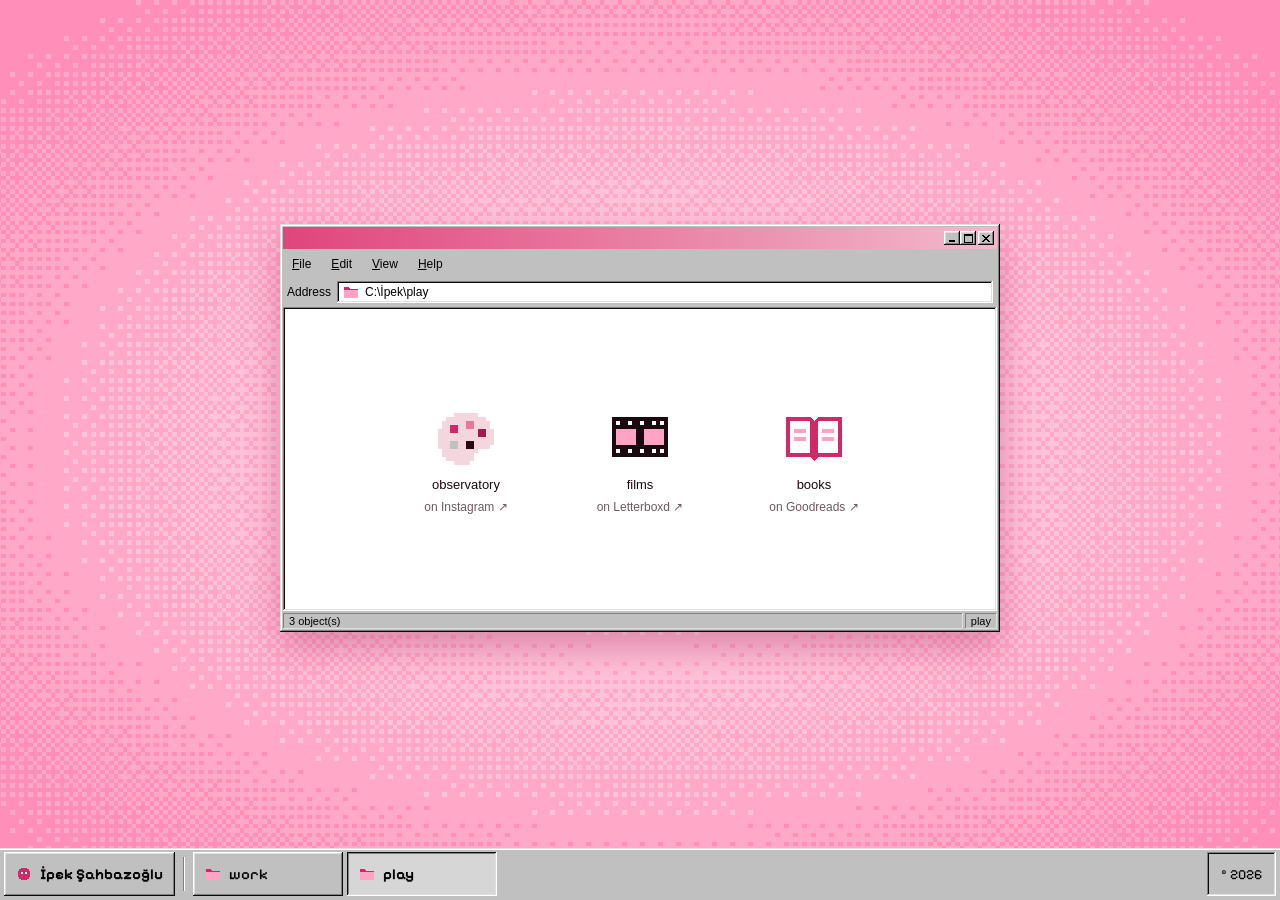
==== play.html @ 8a600235 "Add play page with Explorer-style icon window" ====
<!doctype html>
<html lang="en">
<head>
<meta charset="utf-8">
<meta name="viewport" content="width=device-width, initial-scale=1">
<title>play · İpek Şahbazoğlu</title>
<meta name="description" content="İpek Şahbazoğlu: photos, films and books.">
<link rel="preconnect" href="https://fonts.googleapis.com">
<link rel="preconnect" href="https://fonts.gstatic.com" crossorigin>
<link href="https://fonts.googleapis.com/css2?family=Pixelify+Sans:wght@500;700&display=swap" rel="stylesheet">
<link rel="stylesheet" href="style.css">
<script src="menus.js" defer></script>
</head>
<body>
<div class="desk">
  <main class="main">
    <div class="win98 explorer">
      <div class="title98">
        <div class="ctrls">
          <span class="btn98 raised" aria-hidden="true"><svg width="6" height="8" viewBox="0 0 6 8" shape-rendering="crispEdges"><rect x="0" y="6" width="6" height="2" fill="#000000"/></svg></span>
          <span class="btn98 raised" aria-hidden="true"><svg width="9" height="9" viewBox="0 0 9 9" shape-rendering="crispEdges"><rect x="0.5" y="0.5" width="8" height="8" fill="none" stroke="#000000"/><rect x="0" y="0" width="9" height="2" fill="#000000"/></svg></span>
          <a class="btn98 raised close" href="index.html" aria-label="Close"><svg width="8" height="7" viewBox="0 0 8 7" shape-rendering="crispEdges" aria-hidden="true"><path d="M0 0h2v1h1v1h2v-1h1v-1h2v1h-1v1h-1v1h-1v1h1v1h1v1h1v1h-2v-1h-1v-1h-2v1h-1v1h-2v-1h1v-1h1v-1h1v-1h-1v-1h-1v-1h-1z" fill="#000000"/></svg></a>
        </div>
      </div>

      <nav class="menu98" aria-label="Menu">
        <div class="mwrap">
          <button class="mbtn" type="button" aria-haspopup="true" aria-expanded="false">File</button>
          <div class="drop" role="menu" hidden>
            <a class="item" role="menuitem" href="https://www.instagram.com/balfasulye/" target="_blank" rel="noopener">Observatory (Instagram) ↗</a>
            <a class="item" role="menuitem" href="https://letterboxd.com/ipeksahbazoglu/" target="_blank" rel="noopener">Films (Letterboxd) ↗</a>
            <a class="item" role="menuitem" href="https://www.goodreads.com/user/show/17812474-ipek" target="_blank" rel="noopener">Books (Goodreads) ↗</a>
            <div class="sep" role="separator"></div>
            <a class="item" role="menuitem" href="index.html">Close</a>
          </div>
        </div>
        <div class="mwrap">
          <button class="mbtn" type="button" aria-haspopup="true" aria-expanded="false">Edit</button>
          <div class="drop" role="menu" hidden>
            <button class="item" role="menuitem" type="button" data-copy="ipeksahbazoglu@gmail.com" data-label="Email address">Copy email address</button>
          </div>
        </div>
        <div class="mwrap">
          <button class="mbtn" type="button" aria-haspopup="true" aria-expanded="false">View</button>
          <div class="drop" role="menu" hidden>
            <button class="item" role="menuitemradio" type="button" data-view="icons" aria-checked="true">Large Icons</button>
            <button class="item" role="menuitemradio" type="button" data-view="list" aria-checked="false">List</button>
            <div class="sep" role="separator"></div>
            <a class="item" role="menuitem" href="work.html">Work window</a>
          </div>
        </div>
        <div class="mwrap">
          <button class="mbtn" type="button" aria-haspopup="true" aria-expanded="false">Help</button>
          <div class="drop" role="menu" hidden>
            <button class="item" role="menuitem" type="button" data-about>About this site</button>
          </div>
        </div>
      </nav>

      <div class="address">
        <span>Address</span>
        <span class="sunken"><svg width="16" height="16" viewBox="0 0 16 16" shape-rendering="crispEdges" aria-hidden="true"><path d="M1 3h5l1 2h8v9H1z" fill="#ffa3c4"/><path d="M1 3h5l1 2h8v1H1z" fill="#d1286a"/></svg>C:\İpek\play</span>
      </div>

      <div class="sunken" style="padding:2px">
        <nav class="pane" aria-label="Play" data-pane>
          <a class="big" href="https://www.instagram.com/balfasulye/" target="_blank" rel="noopener"><svg width="64" height="64" viewBox="0 0 16 16" shape-rendering="crispEdges" aria-hidden="true"><path d="M5 2h6v1h2v1h1v2h1v4h-1v1h-3v1h-1v2h-1v1H5v-1H3v-1H2v-2H1V6h1V4h1V3h2z" fill="#f4d6df"/><path d="M4 5h2v2H4z" fill="#d1286a"/><path d="M8 4h2v2H8z" fill="#e8789a"/><path d="M11 6h2v2h-2z" fill="#a01d52"/><path d="M4 9h2v2H4z" fill="#c0c0c0"/><path d="M8 9h2v2H8z" fill="#2a0a10"/></svg><span class="lbl">observatory</span><span class="on">on Instagram ↗</span></a>
          <a class="big" href="https://letterboxd.com/ipeksahbazoglu/" target="_blank" rel="noopener"><svg width="64" height="64" viewBox="0 0 16 16" shape-rendering="crispEdges" aria-hidden="true"><path d="M1 3h14v10H1z" fill="#1a0a0f"/><path d="M2 4h1v1H2zM5 4h1v1H5zM8 4h1v1H8zM11 4h1v1h-1zM13 4h1v1h-1zM2 11h1v1H2zM5 11h1v1H5zM8 11h1v1H8zM11 11h1v1h-1zM13 11h1v1h-1z" fill="#ffffff"/><path d="M2 6h5v4H2zM9 6h5v4H9z" fill="#ffa3c4"/></svg><span class="lbl">films</span><span class="on">on Letterboxd ↗</span></a>
          <a class="big" href="https://www.goodreads.com/user/show/17812474-ipek" target="_blank" rel="noopener"><svg width="64" height="64" viewBox="0 0 16 16" shape-rendering="crispEdges" aria-hidden="true"><path d="M1 3h6l1 1 1-1h6v10H9l-1 1-1-1H1z" fill="#d1286a"/><path d="M2 4h5v8H2zM9 4h5v8H9z" fill="#ffffff"/><path d="M3 6h3v1H3zM3 8h3v1H3zM10 6h3v1h-3zM10 8h3v1h-3z" fill="#ffa3c4"/></svg><span class="lbl">books</span><span class="on">on Goodreads ↗</span></a>
        </nav>
      </div>

      <div class="statusbar">
        <span class="field98 grow" data-status aria-live="polite">3 object(s)</span>
        <span class="field98">play</span>
      </div>
    </div>
  </main>

  <nav class="taskbar" aria-label="Site">
    <a class="tb tb-home raised" href="index.html"><svg width="16" height="16" viewBox="0 0 16 16" shape-rendering="crispEdges" aria-hidden="true"><path d="M5 2h6v1h2v2h1v6h-1v2h-2v1H5v-1H3v-2H2V5h1V3h2z" fill="#d1286a"/><path d="M5 6h2v2H5zM9 6h2v2H9z" fill="#ffffff"/></svg>İpek Şahbazoğlu</a>
    <span class="groove" aria-hidden="true"></span>
    <a class="tb tb-folder raised" href="work.html"><svg width="16" height="16" viewBox="0 0 16 16" shape-rendering="crispEdges" aria-hidden="true"><path d="M1 3h5l1 2h8v9H1z" fill="#ffa3c4"/><path d="M1 3h5l1 2h8v1H1z" fill="#d1286a"/></svg>work</a>
    <a class="tb tb-folder raised" href="play.html" aria-current="page"><svg width="16" height="16" viewBox="0 0 16 16" shape-rendering="crispEdges" aria-hidden="true"><path d="M1 3h5l1 2h8v9H1z" fill="#ffa3c4"/><path d="M1 3h5l1 2h8v1H1z" fill="#d1286a"/></svg>play</a>
    <span class="clock sunken">© 2026</span>
  </nav>
</div>
</body>
</html>
---- style.css ----
/* İpek's corner of the internet: shared styles */

/* ---------- base ---------- */
*,*::before,*::after{box-sizing:border-box}
html,body{margin:0}
body{background:#ff8fb8}
a{color:#a01d52}
a:hover{color:#6b1036}
:focus-visible{outline:2px dotted #6b1036;outline-offset:2px}

/* ---------- desktop ---------- */
.desk{position:relative;min-height:100vh;min-height:100dvh;display:flex;flex-direction:column;background:#ff8fb8 url(assets/bg-dither.png) center / cover no-repeat;image-rendering:pixelated;font-family:'Pixelify Sans',sans-serif;color:#6b1036}
.main{flex:1;width:100%;margin:0 auto;padding:36px 24px 28px;display:flex;flex-direction:column;justify-content:center;gap:14px}
svg{image-rendering:pixelated}

/* ---------- bevels ---------- */
.raised{background:#c0c0c0;box-shadow:inset -1px -1px #0a0a0a,inset 1px 1px #ffffff,inset -2px -2px #808080,inset 2px 2px #dfdfdf}
.sunken{box-shadow:inset -1px -1px #ffffff,inset 1px 1px #808080,inset -2px -2px #dfdfdf,inset 2px 2px #0a0a0a}
.pressed{box-shadow:inset -1px -1px #ffffff,inset 1px 1px #0a0a0a,inset -2px -2px #dfdfdf,inset 2px 2px #808080}

/* ---------- windows ---------- */
.win98{background:#c0c0c0;padding:3px;font-family:Tahoma,Verdana,'Segoe UI',sans-serif;box-shadow:inset -1px -1px #0a0a0a,inset 1px 1px #dfdfdf,inset -2px -2px #808080,inset 2px 2px #ffffff,0 16px 34px rgba(160,20,80,.35)}
.title98{display:flex;align-items:center;justify-content:flex-end;height:22px;padding:0 3px;background:linear-gradient(90deg,#e0457b,#f2b9cc)}
.title98 .ctrls{display:flex}
.btn98{width:16px;height:14px;display:flex;align-items:center;justify-content:center;padding:0;border:0;text-decoration:none}
.btn98.close{margin-left:2px}
.statusbar{display:flex;gap:2px;margin-top:2px}
.field98{padding:2px 6px;box-shadow:inset -1px -1px #dfdfdf,inset 1px 1px #808080;font-size:11px;color:#000000}
.field98.grow{flex:1}

/* ---------- taskbar ---------- */
.taskbar{display:flex;flex-wrap:wrap;align-items:center;gap:4px;padding:4px;background:#c0c0c0;box-shadow:inset 0 1px #dfdfdf,inset 0 2px #ffffff;font-family:'Pixelify Sans',sans-serif}
.tb{display:inline-flex;align-items:center;gap:8px;height:44px;padding:0 12px;color:#000000;text-decoration:none;font-weight:500;font-size:15px}
.tb:hover{color:#d1286a}
.tb:active{box-shadow:inset -1px -1px #ffffff,inset 1px 1px #0a0a0a,inset -2px -2px #dfdfdf,inset 2px 2px #808080}
.tb-home{font-weight:700}
.tb-folder{min-width:150px}
.tb[aria-current="page"]{background:#d6d6d6;font-weight:700;box-shadow:inset -1px -1px #ffffff,inset 1px 1px #0a0a0a,inset -2px -2px #dfdfdf,inset 2px 2px #808080}
.groove{width:2px;height:34px;margin:0 4px;box-shadow:inset 1px 0 #808080,inset -1px 0 #ffffff}
.clock{margin-left:auto;display:inline-flex;align-items:center;height:44px;padding:0 14px;font-size:14px;color:#000000}

/* ---------- home ---------- */
.home .main{max-width:1180px}
.tiles{display:flex;gap:4px;margin:0}
.tiles > span{width:clamp(28px,3.2vw,44px);aspect-ratio:1;display:flex;align-items:center;justify-content:center;color:#d1286a;font-family:'Pixelify Sans',sans-serif;font-weight:700;font-size:clamp(18px,2.2vw,28px);line-height:1}
.photo{margin-top:2px;padding:2px}
.scene{position:relative;width:100%;aspect-ratio:1180 / 578;overflow:hidden;background:#2a0a10}
.scene img{position:absolute;left:0;top:-17.30%;width:100%;height:117.30%;filter:grayscale(1) contrast(1.1);image-rendering:auto}
.scene svg{position:absolute;inset:0;width:100%;height:100%}
.hit{fill:transparent;stroke:none;pointer-events:all;cursor:pointer}
.neon{opacity:0;transition:opacity .5s ease;pointer-events:none;mix-blend-mode:screen}
.halo{fill:#efe6ec;stroke:#f7f2f6;stroke-width:8}
.reflect{fill:none;stroke:#eadde5;stroke-width:12}
.edge{fill:none;stroke:#f5eef3;stroke-width:3;stroke-dasharray:10 6}
.core{fill:none;stroke:#ffffff;stroke-width:1;stroke-dasharray:10 6}
.rampg:hover .halo,.scene:has(.tag-work:hover,.tag-work:focus-visible) .rampg-work .halo,.scene:has(.tag-play:hover,.tag-play:focus-visible) .rampg-play .halo{opacity:.32}
.rampg:hover .reflect,.scene:has(.tag-work:hover,.tag-work:focus-visible) .rampg-work .reflect,.scene:has(.tag-play:hover,.tag-play:focus-visible) .rampg-play .reflect{opacity:.14}
.rampg:hover .edge,.scene:has(.tag-work:hover,.tag-work:focus-visible) .rampg-work .edge,.scene:has(.tag-play:hover,.tag-play:focus-visible) .rampg-play .edge{opacity:.45}
.rampg:hover .core,.scene:has(.tag-work:hover,.tag-work:focus-visible) .rampg-work .core,.scene:has(.tag-play:hover,.tag-play:focus-visible) .rampg-play .core{opacity:.6}
.tag{position:absolute;top:34.26%;display:inline-flex;align-items:center;min-height:44px;padding:0 18px;color:#d1286a;text-decoration:none;font-family:'Pixelify Sans',sans-serif;font-weight:700;font-size:clamp(17px,1.8vw,22px);white-space:nowrap;filter:drop-shadow(0 4px 8px rgba(0,0,0,.35))}
.tag:hover{color:#6b1036;box-shadow:inset -1px -1px #ffffff,inset 1px 1px #0a0a0a,inset -2px -2px #dfdfdf,inset 2px 2px #808080}
.tag-work{left:26.47%;transform:translate(-50%,-100%) rotate(8deg)}
.tag-play{left:73.53%;transform:translate(-50%,-100%) rotate(-8deg)}
.credit{margin:0;font-size:11px;color:#8a2a52;font-family:Tahoma,Verdana,'Segoe UI',sans-serif}

/* ---------- menus (menus.js) ---------- */
[hidden]{display:none !important}
.menu98{position:relative;z-index:21;display:flex;gap:2px;padding:2px 0;font-family:Tahoma,Verdana,'Segoe UI',sans-serif;font-size:12px;color:#000000}
.mwrap{position:relative}
.mbtn{font:inherit;font-size:12px;color:#000000;background:none;border:0;padding:4px 9px;min-height:26px;cursor:pointer}
.mbtn::first-letter{text-decoration:underline}
.mbtn:hover{box-shadow:inset -1px -1px #808080,inset 1px 1px #ffffff}
.mbtn[aria-expanded="true"]{box-shadow:inset 1px 1px #808080,inset -1px -1px #ffffff}
.drop{position:absolute;top:100%;left:0;min-width:210px;display:flex;flex-direction:column;background:#c0c0c0;padding:3px;box-shadow:inset -1px -1px #0a0a0a,inset 1px 1px #dfdfdf,inset -2px -2px #808080,inset 2px 2px #ffffff,2px 2px 0 rgba(0,0,0,.25);z-index:22}
.item{position:relative;display:flex;align-items:center;min-height:28px;padding:0 22px;color:#000000;text-decoration:none;font:12px Tahoma,Verdana,'Segoe UI',sans-serif;background:none;border:0;text-align:left;cursor:pointer;white-space:nowrap}
.item:hover,.item:focus-visible{background:#d1286a;color:#ffffff;outline:none}
.item[aria-checked="true"]::before{content:'•';position:absolute;left:9px}
.sep{margin:3px 2px;border-top:1px solid #808080;border-bottom:1px solid #ffffff}

/* ---------- about dialog ---------- */
.dialog{position:fixed;left:50%;top:45%;transform:translate(-50%,-50%);width:min(380px,90vw);z-index:30}
.dialog .title98{justify-content:space-between;padding-left:6px;color:#ffffff;font-size:12px;font-weight:700}
.dialog .btn98{cursor:pointer}
.dialog-body{display:flex;gap:16px;padding:18px 16px 10px;font-size:12px;color:#000000;line-height:1.6}
.dialog-body svg{flex:none}
.dialog-foot{display:flex;justify-content:center;padding:6px 0 12px}
.okbtn{min-width:90px;min-height:32px;font:12px Tahoma,Verdana,'Segoe UI',sans-serif;color:#000000;border:0;cursor:pointer}
.okbtn:active{box-shadow:inset -1px -1px #ffffff,inset 1px 1px #0a0a0a,inset -2px -2px #dfdfdf,inset 2px 2px #808080}

/* ---------- work ---------- */
.page{width:100%;max-width:820px;margin:0 auto}
.doc{position:relative;background:#ffffff;color:#1a0a0f;height:640px;overflow-y:auto;font-family:Verdana,Tahoma,sans-serif;font-size:14px;line-height:1.6}
.doc::-webkit-scrollbar{width:16px}
.doc::-webkit-scrollbar-track{background:#dfdfdf}
.doc::-webkit-scrollbar-thumb{background:#c0c0c0;box-shadow:inset -1px -1px #0a0a0a,inset 1px 1px #ffffff,inset -2px -2px #808080,inset 2px 2px #dfdfdf}
.doc:focus-visible{outline-offset:-4px}
.doc-inner{padding:40px 48px 56px}
.doc h1{margin:0;font-family:'Fraunces',serif;font-weight:700;font-size:38px;line-height:1.1;color:#1a0a0f}
.summary{margin:8px 0 22px;color:#4a3a40}
.links{display:flex;flex-wrap:wrap;gap:8px}
.doc h2{font-family:'Pixelify Sans',sans-serif;font-weight:700;font-size:20px;color:#d1286a;margin:36px 0 14px;padding-bottom:6px;border-bottom:2px solid #e9c9d3}
.role{display:grid;grid-template-columns:150px minmax(0,1fr);gap:4px 24px;padding:14px 0;border-bottom:1px dotted #d9b8c4}
.role:not(:has(+ .role)){border-bottom:none}
.role ul{margin:6px 0 0;padding-left:18px}
.role li{margin:4px 0}
.when{color:#6b5a60;font-size:13px}
.repo{color:#d1286a}
.more{margin:20px 0 0}
.btn{display:inline-flex;align-items:center;gap:8px;min-height:40px;padding:0 16px;color:#000000;text-decoration:none;font-family:Tahoma,Verdana,'Segoe UI',sans-serif;font-size:13px}
.btn:hover{color:#d1286a}
.btn:active{box-shadow:inset -1px -1px #ffffff,inset 1px 1px #0a0a0a,inset -2px -2px #dfdfdf,inset 2px 2px #808080}

/* ---------- play ---------- */
.explorer{width:100%;max-width:720px;margin:0 auto}
.address{display:flex;align-items:center;gap:6px;padding:2px 4px 4px;font-size:12px;color:#000000}
.address .sunken{flex:1;min-width:0;display:flex;align-items:center;gap:6px;padding:3px 6px;background:#ffffff}
.pane{background:#ffffff;min-height:300px;display:flex;flex-wrap:wrap;justify-content:center;align-content:center;gap:24px;padding:32px}
.big{display:flex;flex-direction:column;align-items:center;gap:8px;width:150px;padding:10px;color:#1a0a0f;text-decoration:none;font-family:Tahoma,Verdana,'Segoe UI',sans-serif;font-size:13px;text-align:center}
.big:hover,.big:focus-visible{color:#1a0a0f;outline:none}
.big:hover .lbl,.big:focus-visible .lbl{background:#d1286a;color:#ffffff;outline:1px dotted #1a0a0f}
.big .on{color:#6b5a60;font-size:12px}
.pane.view-list{flex-direction:column;flex-wrap:nowrap;align-content:stretch;justify-content:flex-start;gap:2px;padding:12px}
.view-list .big{flex-direction:row;width:auto;gap:12px;padding:6px 10px;text-align:left}
.view-list .big svg{width:32px;height:32px}

/* ---------- phones ---------- */
@media (max-width:600px){
  .main{padding:20px 16px 20px}
  .tag{padding:0 10px;font-size:15px}
  .tb{padding:0 10px;font-size:14px}
  .tb-folder{min-width:0;flex:1}
  .groove{display:none}
  .drop{min-width:180px}
  .doc{height:65vh;height:65dvh;min-height:360px}
  .doc-inner{padding:24px 20px 40px}
  .doc h1{font-size:30px}
  .role{grid-template-columns:minmax(0,1fr)}
}
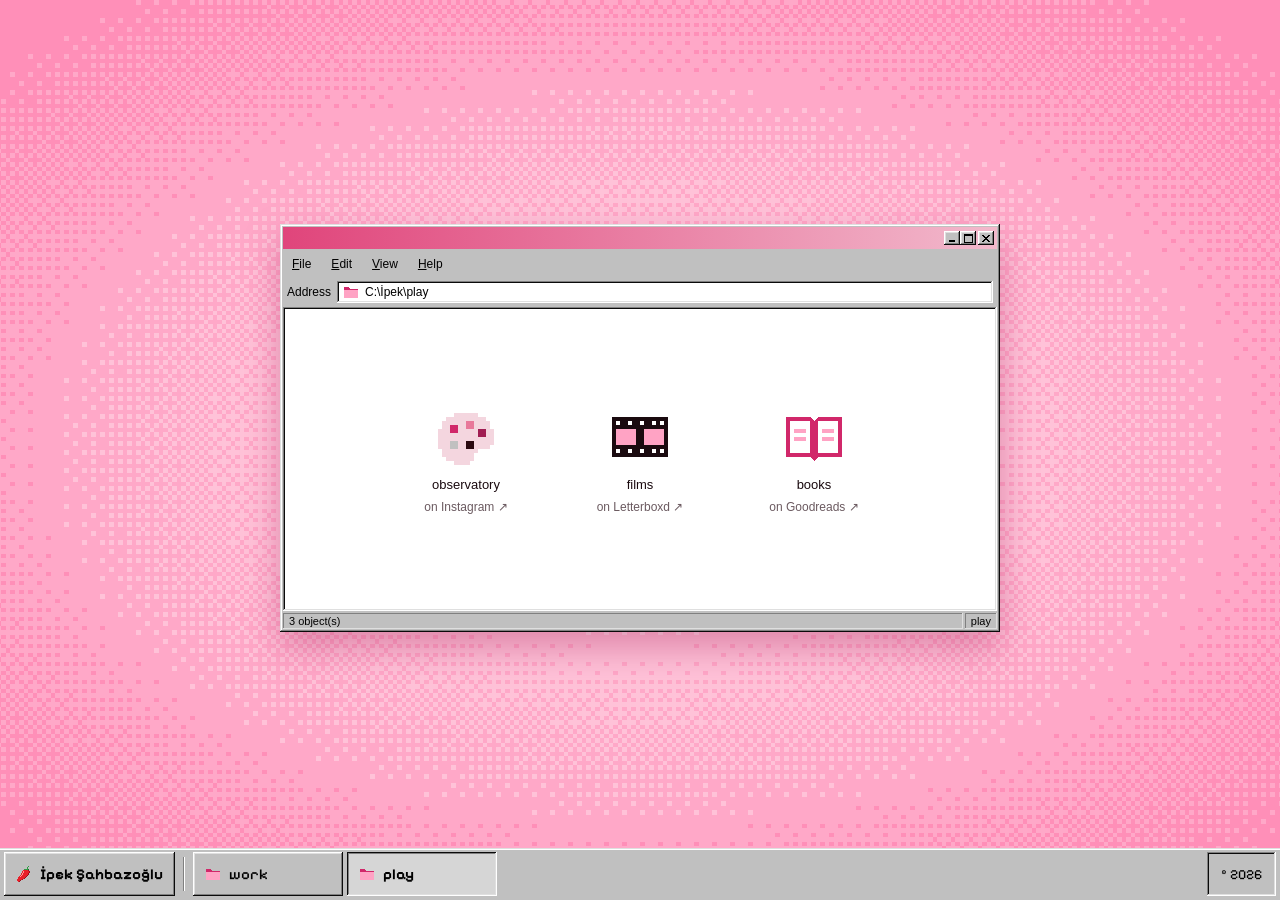
==== commit 38e4ff6a: "Chili icons everywhere, name in title bar, live clock, retuned tags" ====
--- a/play.html
+++ b/play.html
@@ -8,6 +8,7 @@
 <link rel="preconnect" href="https://fonts.googleapis.com">
 <link rel="preconnect" href="https://fonts.gstatic.com" crossorigin>
 <link href="https://fonts.googleapis.com/css2?family=Pixelify+Sans:wght@500;700&display=swap" rel="stylesheet">
+<link rel="icon" href="assets/favicon.svg" type="image/svg+xml">
 <link rel="stylesheet" href="style.css">
 <script src="menus.js" defer></script>
 </head>
@@ -78,7 +79,7 @@
   </main>
 
   <nav class="taskbar" aria-label="Site">
-    <a class="tb tb-home raised" href="index.html"><svg width="16" height="16" viewBox="0 0 16 16" shape-rendering="crispEdges" aria-hidden="true"><path d="M5 2h6v1h2v2h1v6h-1v2h-2v1H5v-1H3v-2H2V5h1V3h2z" fill="#d1286a"/><path d="M5 6h2v2H5zM9 6h2v2H9z" fill="#ffffff"/></svg>İpek Şahbazoğlu</a>
+    <a class="tb tb-home raised" href="index.html"><svg width="16" height="16" viewBox="0 0 16 16" shape-rendering="crispEdges" aria-hidden="true"><path d="M7 4h6v1H7zM6 5h8v2H6zM5 7h8v2H5zM4 9h8v1H4zM3 10h8v1H3zM2 11h8v1H2zM2 12h7v1H2zM1 13h6v1H1zM1 14h4v1H1zM2 15h2v1H2z" fill="#e8202a"/><path d="M12 4h1v1h-1zM13 5h1v2h-1zM12 7h1v2h-1zM11 9h1v1h-1zM10 10h1v1h-1zM9 11h1v1H9zM8 12h1v1H8zM6 13h1v1H6zM4 14h1v1H4zM3 15h1v1H3z" fill="#9b111e"/><path d="M7 5h1v2H7zM6 7h1v2H6zM5 9h1v1H5zM4 10h1v1H4z" fill="#ff9a9a"/><path d="M8 3h5v1H8zM11 1h1v2h-1zM12 0h1v1h-1z" fill="#2f9e44"/><path d="M12 3h1v1h-1z" fill="#1e6b2e"/></svg>İpek Şahbazoğlu</a>
     <span class="groove" aria-hidden="true"></span>
     <a class="tb tb-folder raised" href="work.html"><svg width="16" height="16" viewBox="0 0 16 16" shape-rendering="crispEdges" aria-hidden="true"><path d="M1 3h5l1 2h8v9H1z" fill="#ffa3c4"/><path d="M1 3h5l1 2h8v1H1z" fill="#d1286a"/></svg>work</a>
     <a class="tb tb-folder raised" href="play.html" aria-current="page"><svg width="16" height="16" viewBox="0 0 16 16" shape-rendering="crispEdges" aria-hidden="true"><path d="M1 3h5l1 2h8v9H1z" fill="#ffa3c4"/><path d="M1 3h5l1 2h8v1H1z" fill="#d1286a"/></svg>play</a>
--- a/style.css
+++ b/style.css
@@ -38,11 +38,11 @@
 .tb[aria-current="page"]{background:#d6d6d6;font-weight:700;box-shadow:inset -1px -1px #ffffff,inset 1px 1px #0a0a0a,inset -2px -2px #dfdfdf,inset 2px 2px #808080}
 .groove{width:2px;height:34px;margin:0 4px;box-shadow:inset 1px 0 #808080,inset -1px 0 #ffffff}
 .clock{margin-left:auto;display:inline-flex;align-items:center;height:44px;padding:0 14px;font-size:14px;color:#000000}
+.clock-time{font:13px Tahoma,Verdana,'Segoe UI',sans-serif;color:#000000}
 
 /* ---------- home ---------- */
 .home .main{max-width:1180px}
-.tiles{display:flex;gap:4px;margin:0}
-.tiles > span{width:clamp(28px,3.2vw,44px);aspect-ratio:1;display:flex;align-items:center;justify-content:center;color:#d1286a;font-family:'Pixelify Sans',sans-serif;font-weight:700;font-size:clamp(18px,2.2vw,28px);line-height:1}
+.wintitle{display:flex;align-items:center;gap:4px;margin:0 auto 0 3px;color:#ffffff;font:700 12px Tahoma,Verdana,'Segoe UI',sans-serif;white-space:nowrap}
 .photo{margin-top:2px;padding:2px}
 .scene{position:relative;width:100%;aspect-ratio:1180 / 578;overflow:hidden;background:#2a0a10}
 .scene img{position:absolute;left:0;top:-17.30%;width:100%;height:117.30%;filter:grayscale(1) contrast(1.1);image-rendering:auto}
@@ -51,16 +51,12 @@
 .neon{opacity:0;transition:opacity .5s ease;pointer-events:none;mix-blend-mode:screen}
 .halo{fill:#efe6ec;stroke:#f7f2f6;stroke-width:8}
 .reflect{fill:none;stroke:#eadde5;stroke-width:12}
-.edge{fill:none;stroke:#f5eef3;stroke-width:3;stroke-dasharray:10 6}
-.core{fill:none;stroke:#ffffff;stroke-width:1;stroke-dasharray:10 6}
-.rampg:hover .halo,.scene:has(.tag-work:hover,.tag-work:focus-visible) .rampg-work .halo,.scene:has(.tag-play:hover,.tag-play:focus-visible) .rampg-play .halo{opacity:.32}
-.rampg:hover .reflect,.scene:has(.tag-work:hover,.tag-work:focus-visible) .rampg-work .reflect,.scene:has(.tag-play:hover,.tag-play:focus-visible) .rampg-play .reflect{opacity:.14}
-.rampg:hover .edge,.scene:has(.tag-work:hover,.tag-work:focus-visible) .rampg-work .edge,.scene:has(.tag-play:hover,.tag-play:focus-visible) .rampg-play .edge{opacity:.45}
-.rampg:hover .core,.scene:has(.tag-work:hover,.tag-work:focus-visible) .rampg-work .core,.scene:has(.tag-play:hover,.tag-play:focus-visible) .rampg-play .core{opacity:.6}
+.rampg:hover .halo,.scene:has(.tag-work:hover,.tag-work:focus-visible) .rampg-work .halo,.scene:has(.tag-play:hover,.tag-play:focus-visible) .rampg-play .halo{opacity:.50}
+.rampg:hover .reflect,.scene:has(.tag-work:hover,.tag-work:focus-visible) .rampg-work .reflect,.scene:has(.tag-play:hover,.tag-play:focus-visible) .rampg-play .reflect{opacity:.24}
 .tag{position:absolute;top:34.26%;display:inline-flex;align-items:center;min-height:44px;padding:0 18px;color:#d1286a;text-decoration:none;font-family:'Pixelify Sans',sans-serif;font-weight:700;font-size:clamp(17px,1.8vw,22px);white-space:nowrap;filter:drop-shadow(0 4px 8px rgba(0,0,0,.35))}
 .tag:hover{color:#6b1036;box-shadow:inset -1px -1px #ffffff,inset 1px 1px #0a0a0a,inset -2px -2px #dfdfdf,inset 2px 2px #808080}
-.tag-work{left:26.47%;transform:translate(-50%,-100%) rotate(8deg)}
-.tag-play{left:73.53%;transform:translate(-50%,-100%) rotate(-8deg)}
+.tag-work{left:15.85%;transform:translate(-50%,-100%) rotate(8deg)}
+.tag-play{left:73.6%;transform:translate(-50%,-100%) rotate(-8deg)}
 .credit{margin:0;font-size:11px;color:#8a2a52;font-family:Tahoma,Verdana,'Segoe UI',sans-serif}
 
 /* ---------- menus (menus.js) ---------- */
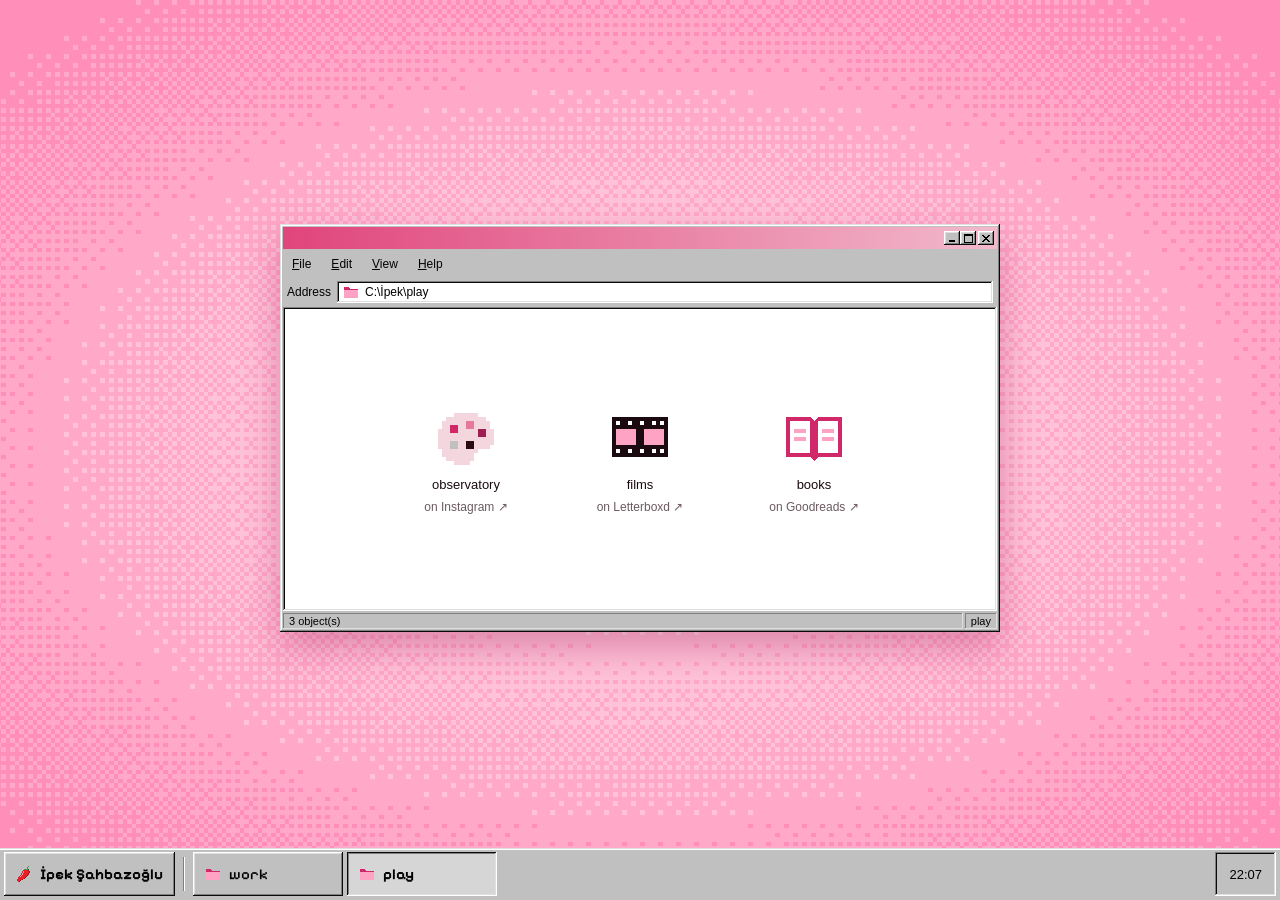
==== commit 5872e60f: "Clock on every page via clock.js, ipek:\ tab titles, mirror ramp tags" ====
--- a/play.html
+++ b/play.html
@@ -3,13 +3,14 @@
 <head>
 <meta charset="utf-8">
 <meta name="viewport" content="width=device-width, initial-scale=1">
-<title>play · İpek Şahbazoğlu</title>
+<title>ipek:\play</title>
 <meta name="description" content="İpek Şahbazoğlu: photos, films and books.">
 <link rel="preconnect" href="https://fonts.googleapis.com">
 <link rel="preconnect" href="https://fonts.gstatic.com" crossorigin>
 <link href="https://fonts.googleapis.com/css2?family=Pixelify+Sans:wght@500;700&display=swap" rel="stylesheet">
 <link rel="icon" href="assets/favicon.svg" type="image/svg+xml">
 <link rel="stylesheet" href="style.css">
+<script src="clock.js" defer></script>
 <script src="menus.js" defer></script>
 </head>
 <body>
@@ -83,7 +84,7 @@
     <span class="groove" aria-hidden="true"></span>
     <a class="tb tb-folder raised" href="work.html"><svg width="16" height="16" viewBox="0 0 16 16" shape-rendering="crispEdges" aria-hidden="true"><path d="M1 3h5l1 2h8v9H1z" fill="#ffa3c4"/><path d="M1 3h5l1 2h8v1H1z" fill="#d1286a"/></svg>work</a>
     <a class="tb tb-folder raised" href="play.html" aria-current="page"><svg width="16" height="16" viewBox="0 0 16 16" shape-rendering="crispEdges" aria-hidden="true"><path d="M1 3h5l1 2h8v9H1z" fill="#ffa3c4"/><path d="M1 3h5l1 2h8v1H1z" fill="#d1286a"/></svg>play</a>
-    <span class="clock sunken">© 2026</span>
+    <span class="clock clock-time sunken"><time id="clock">--:--</time></span>
   </nav>
 </div>
 </body>
--- a/style.css
+++ b/style.css
@@ -55,7 +55,7 @@
 .rampg:hover .reflect,.scene:has(.tag-work:hover,.tag-work:focus-visible) .rampg-work .reflect,.scene:has(.tag-play:hover,.tag-play:focus-visible) .rampg-play .reflect{opacity:.24}
 .tag{position:absolute;top:34.26%;display:inline-flex;align-items:center;min-height:44px;padding:0 18px;color:#d1286a;text-decoration:none;font-family:'Pixelify Sans',sans-serif;font-weight:700;font-size:clamp(17px,1.8vw,22px);white-space:nowrap;filter:drop-shadow(0 4px 8px rgba(0,0,0,.35))}
 .tag:hover{color:#6b1036;box-shadow:inset -1px -1px #ffffff,inset 1px 1px #0a0a0a,inset -2px -2px #dfdfdf,inset 2px 2px #808080}
-.tag-work{left:15.85%;transform:translate(-50%,-100%) rotate(8deg)}
+.tag-work{left:26.4%;transform:translate(-50%,-100%) rotate(8deg)}
 .tag-play{left:73.6%;transform:translate(-50%,-100%) rotate(-8deg)}
 .credit{margin:0;font-size:11px;color:#8a2a52;font-family:Tahoma,Verdana,'Segoe UI',sans-serif}
 
